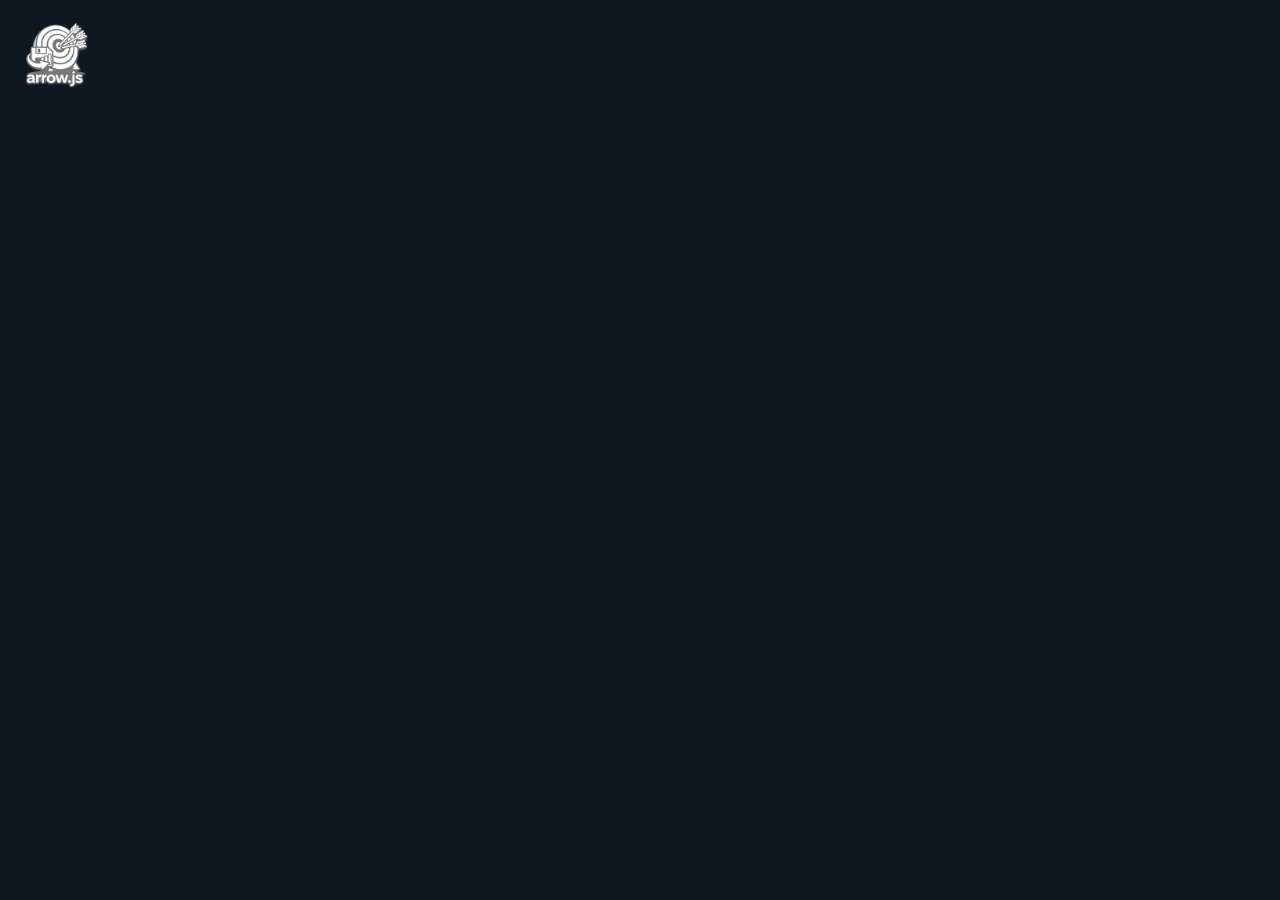
==== client/index.html @ 08cd7237 "v0.1 Initial commit with project files" ====
<!DOCTYPE html>
<html lang="fr">
<head>
	<meta charset="UTF-8">
	<meta name="viewport" content="width=device-width, initial-scale=1.0">
	<title>arrow.js</title>
	<link rel="stylesheet" href="assets/css/style.css">
	<script src="assets/js/tools.js"></script>
	<script src="assets/js/models/Fleche.js"></script>
	<script src="assets/js/models/Volee.js"></script>
	<script src="assets/js/models/Seance.js"></script>
	<script src="assets/js/models/DataManager.js"></script>
	<script src="assets/js/views/Afficheur.js"></script>
	<script src="assets/js/controlers/add.js"></script>
	<script src="assets/js/controlers/list.js"></script>
	<script src="assets/js/controlers/start.js" defer></script>
	<script src="assets/js/arrow.js"></script>
</head>
<body>
	<img src="assets/img/logo_arrowjs.png" alt="Logo arrow.js" width="100px">
	<div id="appMenu"></div>
	<div id="appSpace"></div>
	

</body>
</html>
---- client/assets/css/style.css ----
:root {
	--emalca-dark-blue: rgb(15, 24, 33);
	--white-text: rgb(240, 240, 240);

}
body {
	background-color: var(--emalca-dark-blue);
	font-family: Tahoma, sans-serif;
	color: var(--white-text);
}
button {
	border: 2px solid var(--white-text);
	background-color: var(--emalca-dark-blue);
	border-radius: 5px;
	padding: 5px;
	margin: 2px;
	letter-spacing: 0.05rem;
	color: var(--white-text);
}
label {
	display: block;
}
select {
	margin: 5px;
}
.listContainer {
	display: flex;
	flex-direction: row;
	flex-wrap: wrap;
	justify-content: space-around;
}
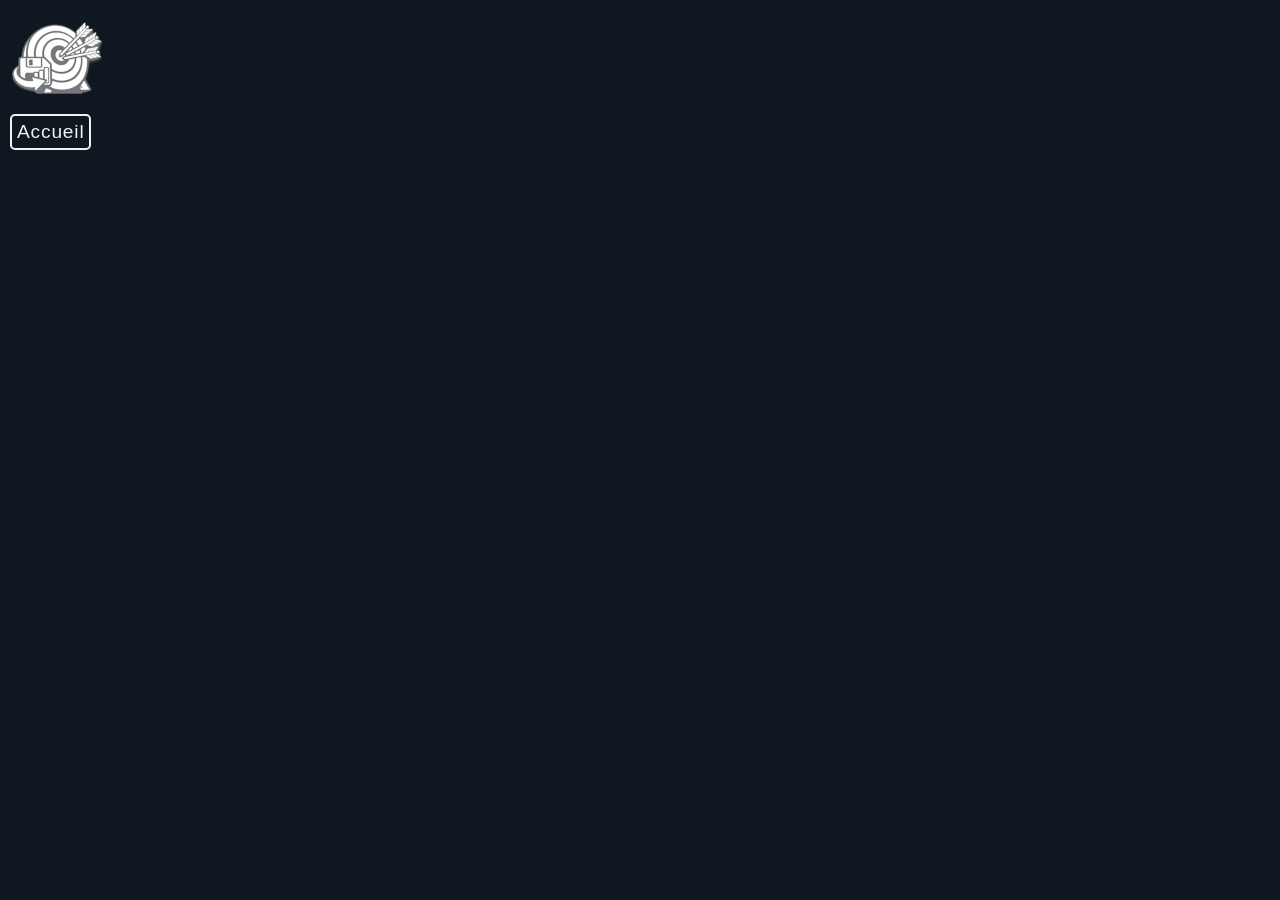
==== commit 2f7c2c2c: "Ajout de la gestion des flèches Modification du CSS pour affichage plus grand sur smartphone (avec u" ====
--- a/client/index.html
+++ b/client/index.html
@@ -4,6 +4,7 @@
 	<meta charset="UTF-8">
 	<meta name="viewport" content="width=device-width, initial-scale=1.0">
 	<title>arrow.js</title>
+	<link rel="shortcut icon" href="assets/img/logo_arrowjs.png" type="image/x-icon">
 	<link rel="stylesheet" href="assets/css/style.css">
 	<script src="assets/js/tools.js"></script>
 	<script src="assets/js/models/Fleche.js"></script>
--- a/client/assets/css/style.css
+++ b/client/assets/css/style.css
@@ -8,7 +8,7 @@
 	font-family: Tahoma, sans-serif;
 	color: var(--white-text);
 }
-button {
+button, .button-like {
 	border: 2px solid var(--white-text);
 	background-color: var(--emalca-dark-blue);
 	border-radius: 5px;
@@ -16,12 +16,19 @@
 	margin: 2px;
 	letter-spacing: 0.05rem;
 	color: var(--white-text);
+	font-size: 1.2rem;
 }
-label {
-	display: block;
+h3 {
+	font-size: 1.3rem;
+}
+.full-width {
+	margin: 5px 1%;
+	max-width: 600px;
+	width: 99%;
 }
 select {
 	margin: 5px;
+	font-size: 1.2rem;
 }
 .listContainer {
 	display: flex;
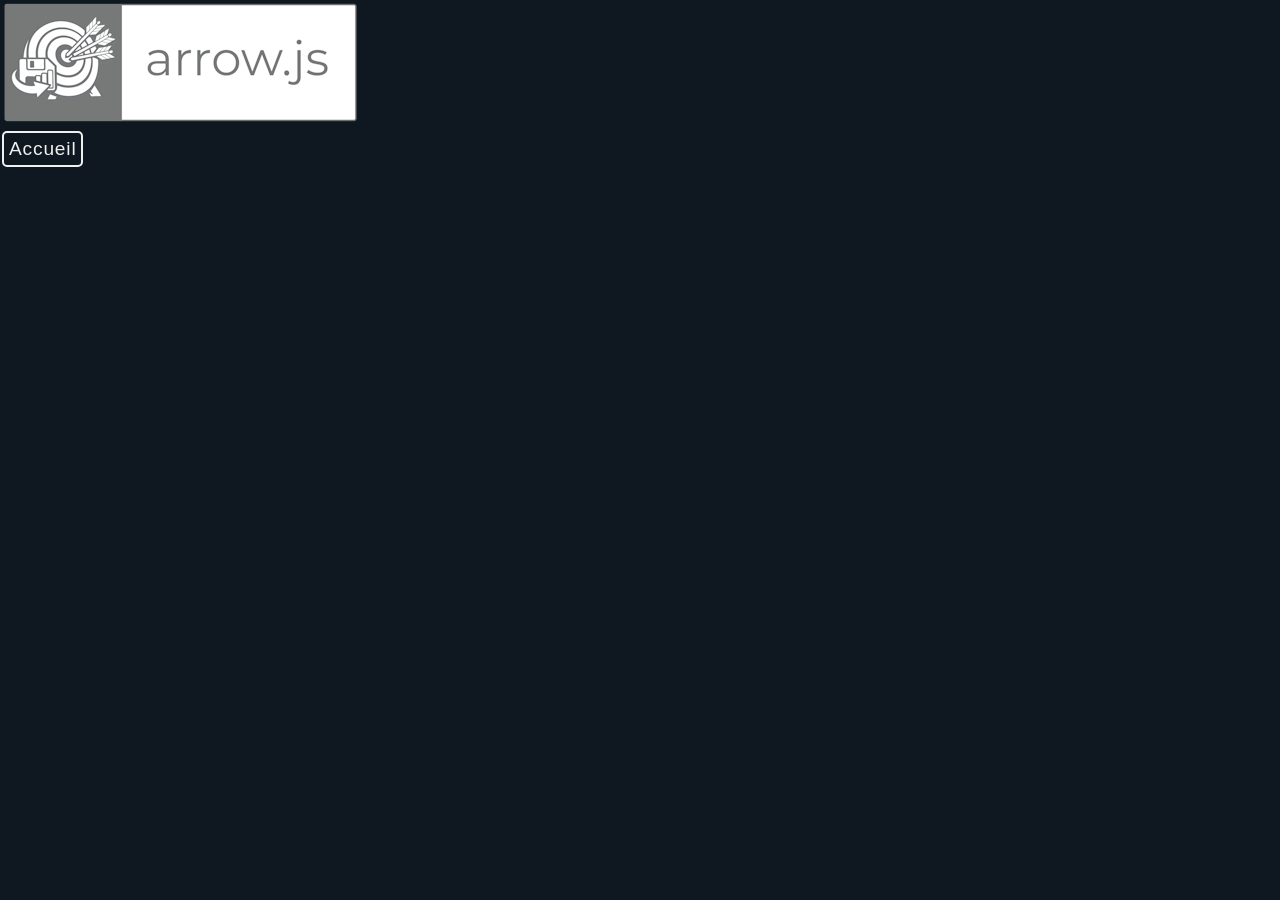
==== commit cc84c39b: "update 28/12/2025" ====
--- a/client/index.html
+++ b/client/index.html
@@ -14,14 +14,16 @@
 	<script src="assets/js/views/Afficheur.js"></script>
 	<script src="assets/js/controlers/add.js"></script>
 	<script src="assets/js/controlers/list.js"></script>
+	<script src="assets/js/controlers/delete.js"></script>
 	<script src="assets/js/controlers/start.js" defer></script>
 	<script src="assets/js/arrow.js"></script>
 </head>
 <body>
-	<img src="assets/img/logo_arrowjs.png" alt="Logo arrow.js" width="100px">
+	<img src="assets/img/banniere_arrowjs_360.png" id='banner' alt="Logo arrow.js">
 	<div id="appMenu"></div>
 	<div id="appSpace"></div>
 	
 
+
 </body>
 </html>
--- a/client/assets/css/style.css
+++ b/client/assets/css/style.css
@@ -7,6 +7,13 @@
 	background-color: var(--emalca-dark-blue);
 	font-family: Tahoma, sans-serif;
 	color: var(--white-text);
+	margin: 0;
+	top: 0;
+	left: 0;
+}
+.banner {
+	max-width: 360px;
+	width: 100%;
 }
 button, .button-like {
 	border: 2px solid var(--white-text);
@@ -17,6 +24,9 @@
 	letter-spacing: 0.05rem;
 	color: var(--white-text);
 	font-size: 1.2rem;
+}
+.important-msg {
+	color: rgb(184, 4, 4);
 }
 h3 {
 	font-size: 1.3rem;
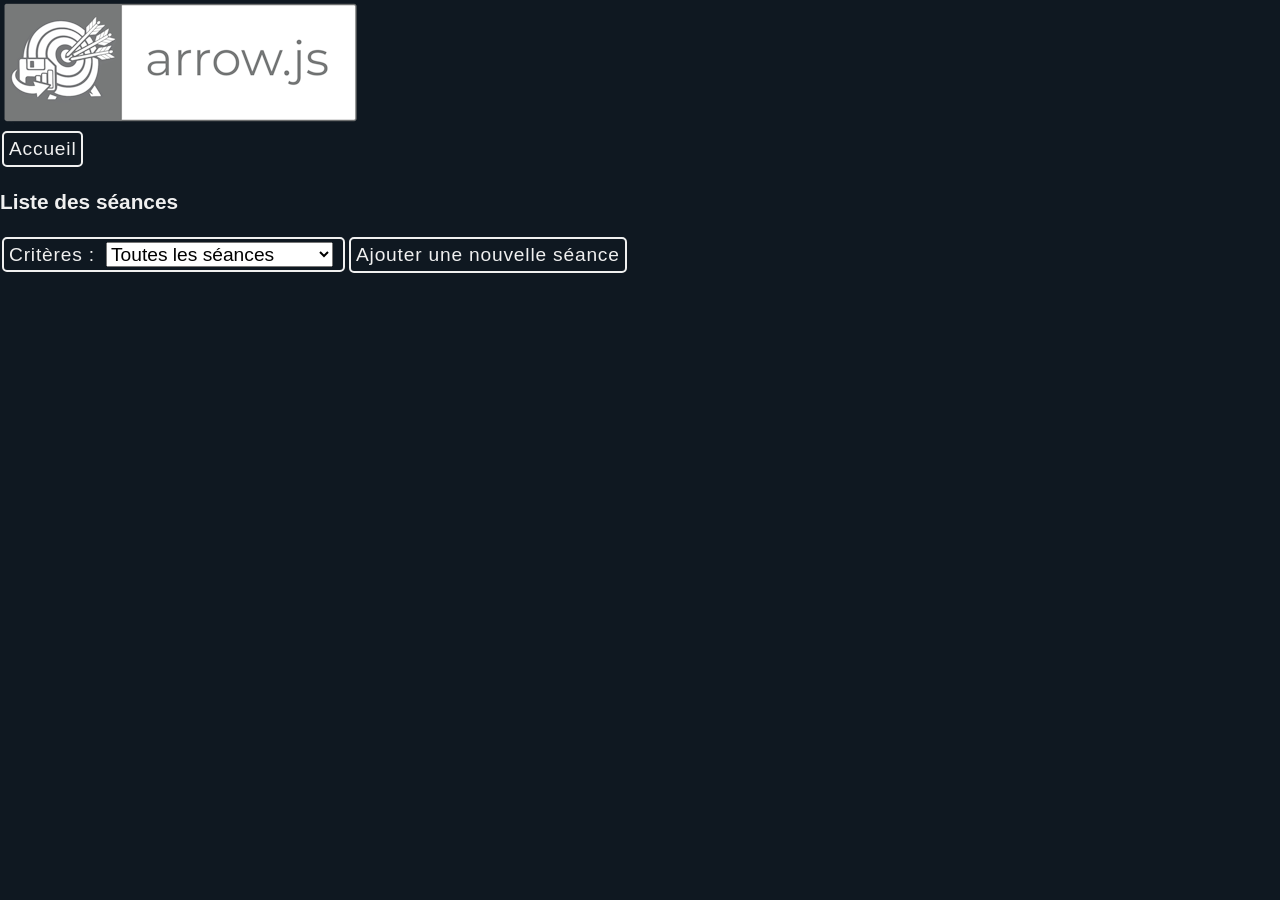
==== commit e0d99fe1: "changements" ====
--- a/client/index.html
+++ b/client/index.html
@@ -12,11 +12,11 @@
 	<script src="assets/js/models/Seance.js"></script>
 	<script src="assets/js/models/DataManager.js"></script>
 	<script src="assets/js/views/Afficheur.js"></script>
+	<script src="assets/js/controlers/Main.js"></script>
 	<script src="assets/js/controlers/add.js"></script>
 	<script src="assets/js/controlers/list.js"></script>
 	<script src="assets/js/controlers/delete.js"></script>
 	<script src="assets/js/controlers/start.js" defer></script>
-	<script src="assets/js/arrow.js"></script>
 </head>
 <body>
 	<img src="assets/img/banniere_arrowjs_360.png" id='banner' alt="Logo arrow.js">
--- a/client/assets/css/style.css
+++ b/client/assets/css/style.css
@@ -35,6 +35,7 @@
 	margin: 5px 1%;
 	max-width: 600px;
 	width: 99%;
+	font-size: 1.2rem;
 }
 select {
 	margin: 5px;
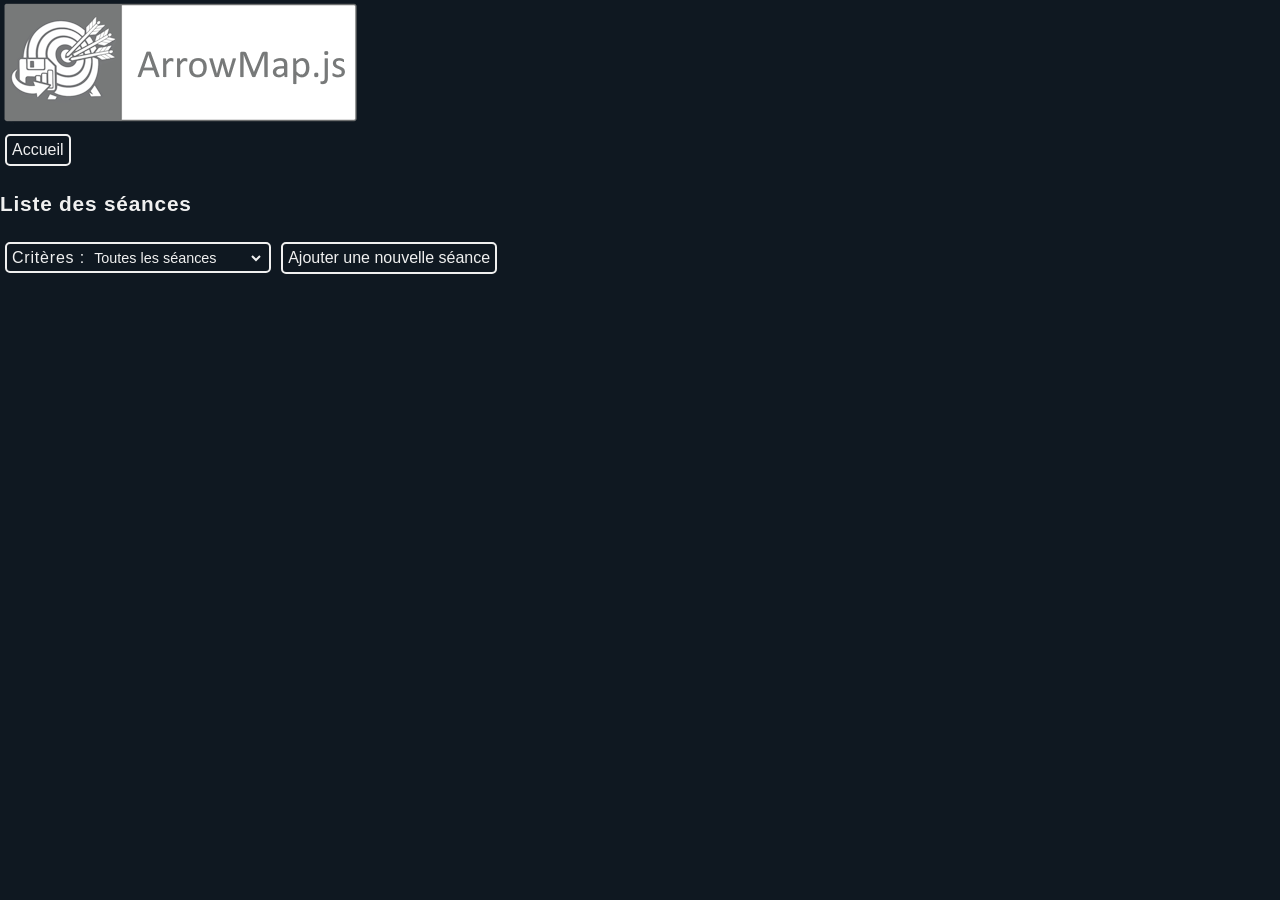
==== commit 5fe55b75: "ajout Angle Horaire dans le système calcul du décalage horizontal et vertical to do : ajouter dans l" ====
--- a/client/index.html
+++ b/client/index.html
@@ -2,7 +2,7 @@
 <html lang="fr">
 <head>
 	<meta charset="UTF-8">
-	<meta name="viewport" content="width=device-width, initial-scale=1.0">
+	<meta name="viewport" content="width=device-width, initial-scale=1.0, maximum-scale=1.0, user-scalable=no">
 	<title>arrow.js</title>
 	<link rel="shortcut icon" href="assets/img/logo_arrowjs.png" type="image/x-icon">
 	<link rel="stylesheet" href="assets/css/style.css">
@@ -19,11 +19,12 @@
 	<script src="assets/js/controlers/start.js" defer></script>
 </head>
 <body>
+
 	<img src="assets/img/banniere_arrowjs_360.png" id='banner' alt="Logo arrow.js">
+	
 	<div id="appMenu"></div>
 	<div id="appSpace"></div>
 	
 
-
 </body>
 </html>
--- a/client/assets/css/style.css
+++ b/client/assets/css/style.css
@@ -8,22 +8,34 @@
 	font-family: Tahoma, sans-serif;
 	color: var(--white-text);
 	margin: 0;
-	top: 0;
-	left: 0;
+	letter-spacing: 0.05rem;
 }
-.banner {
+#banner {
 	max-width: 360px;
-	width: 100%;
+	width: 100vw;
+}
+select {
+	background-color: var(--emalca-dark-blue);
+	color: var(--white-text);
+	font-size: 0.9rem;
+	border-width: 0px;
+	padding: 0;
+	margin: 0;
+}
+option {
+	font-size: 0.9rem;
+}
+label {
+	font-size: 1rem;
 }
 button, .button-like {
 	border: 2px solid var(--white-text);
 	background-color: var(--emalca-dark-blue);
 	border-radius: 5px;
 	padding: 5px;
-	margin: 2px;
-	letter-spacing: 0.05rem;
+	margin: 5px;
 	color: var(--white-text);
-	font-size: 1.2rem;
+	font-size: 1rem;
 }
 .important-msg {
 	color: rgb(184, 4, 4);
@@ -32,18 +44,16 @@
 	font-size: 1.3rem;
 }
 .full-width {
-	margin: 5px 1%;
+	margin: 5px;
 	max-width: 600px;
 	width: 99%;
 	font-size: 1.2rem;
 }
-select {
-	margin: 5px;
-	font-size: 1.2rem;
+p {
+	font-size: 0.9rem;
 }
 .listContainer {
 	display: flex;
-	flex-direction: row;
-	flex-wrap: wrap;
+	flex-direction: column;
 	justify-content: space-around;
 }
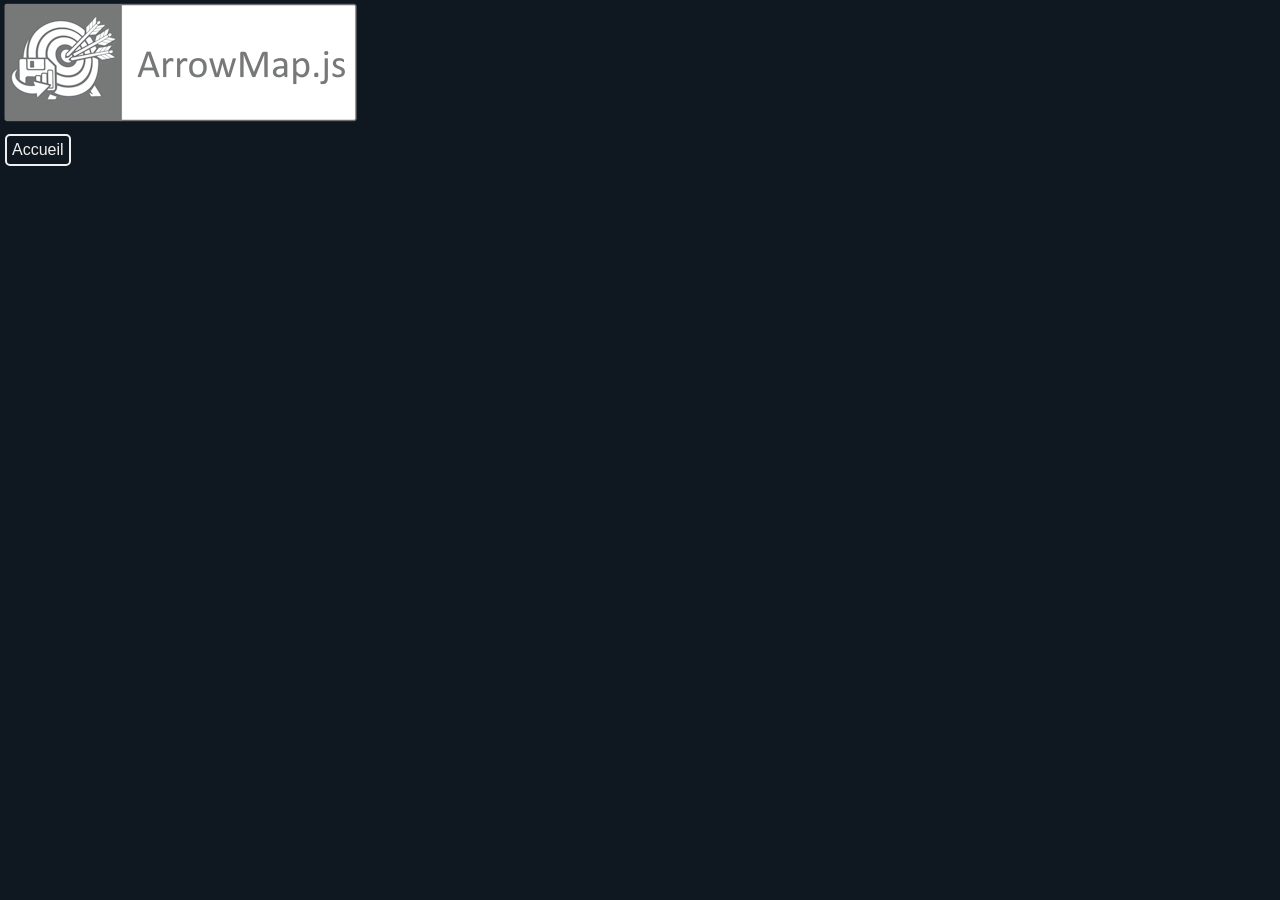
==== commit f9abe4a0: "Correction de bugs et optimisation" ====
--- a/client/index.html
+++ b/client/index.html
@@ -11,6 +11,9 @@
 	<script src="assets/js/models/Volee.js"></script>
 	<script src="assets/js/models/Seance.js"></script>
 	<script src="assets/js/models/DataManager.js"></script>
+	<script src="assets/js/views/Select.js"></script>
+	<script src="assets/js/views/Fieldset.js"></script>
+	<script src="assets/js/views/Form.js"></script>
 	<script src="assets/js/views/Afficheur.js"></script>
 	<script src="assets/js/controlers/Main.js"></script>
 	<script src="assets/js/controlers/add.js"></script>
--- a/client/assets/css/style.css
+++ b/client/assets/css/style.css
@@ -37,6 +37,18 @@
 	color: var(--white-text);
 	font-size: 1rem;
 }
+.fieldset {
+	border: 2px solid var(--white-text);
+	background-color: var(--emalca-dark-blue);
+	border-radius: 5px;
+	padding: 5px;
+	margin: 5px;
+	color: var(--white-text);
+	font-size: 1rem;
+}
+.fieldset span.title {
+	font-size: 1.1rem;
+}
 .important-msg {
 	color: rgb(184, 4, 4);
 }
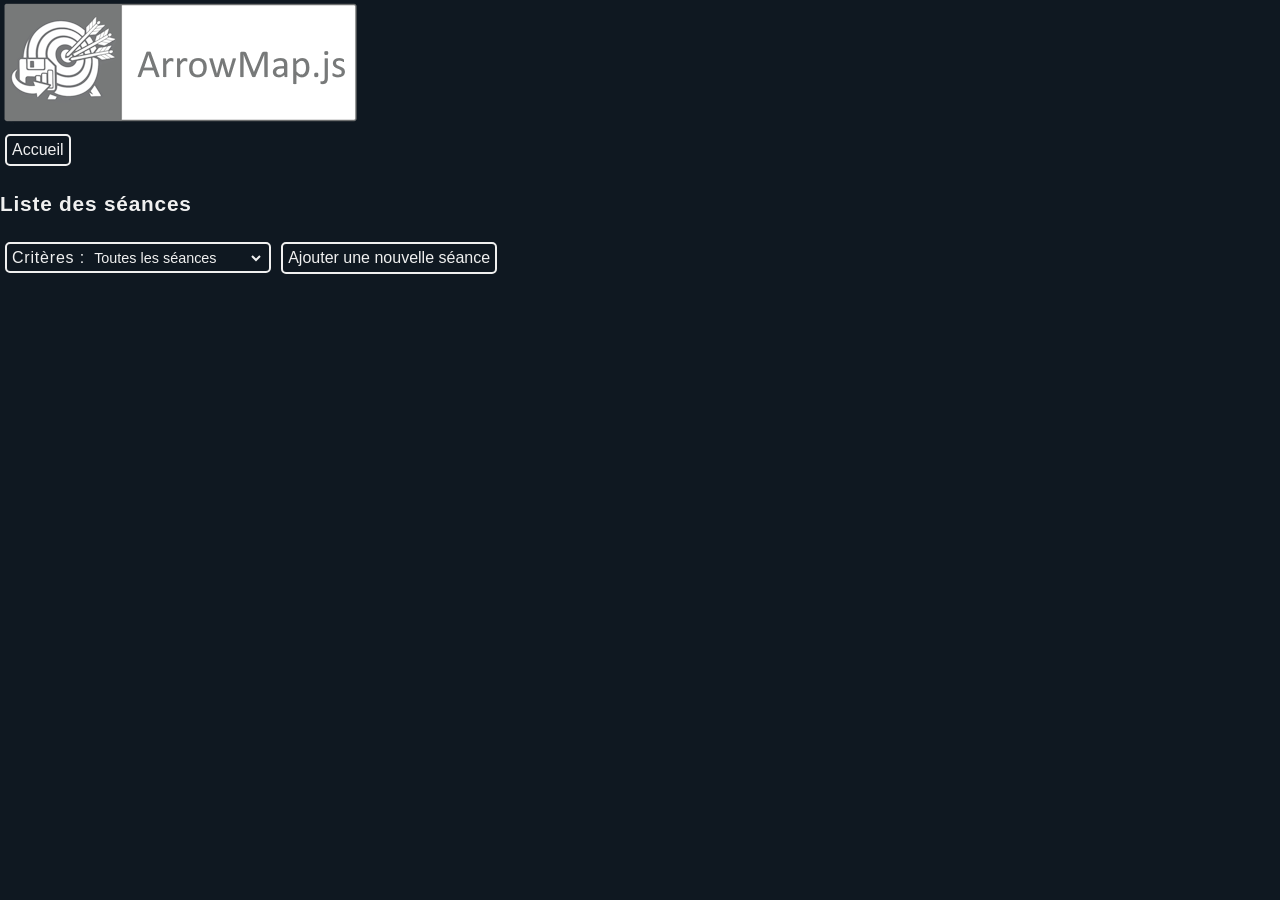
==== commit 8f7a7867: "Ajout d'une classe Score" ====
--- a/client/index.html
+++ b/client/index.html
@@ -3,10 +3,11 @@
 <head>
 	<meta charset="UTF-8">
 	<meta name="viewport" content="width=device-width, initial-scale=1.0, maximum-scale=1.0, user-scalable=no">
-	<title>arrow.js</title>
+	<title>ArrowMap</title>
 	<link rel="shortcut icon" href="assets/img/logo_arrowjs.png" type="image/x-icon">
 	<link rel="stylesheet" href="assets/css/style.css">
 	<script src="assets/js/tools.js"></script>
+	<script src="assets/js/models/Score.js"></script>
 	<script src="assets/js/models/Fleche.js"></script>
 	<script src="assets/js/models/Volee.js"></script>
 	<script src="assets/js/models/Seance.js"></script>
